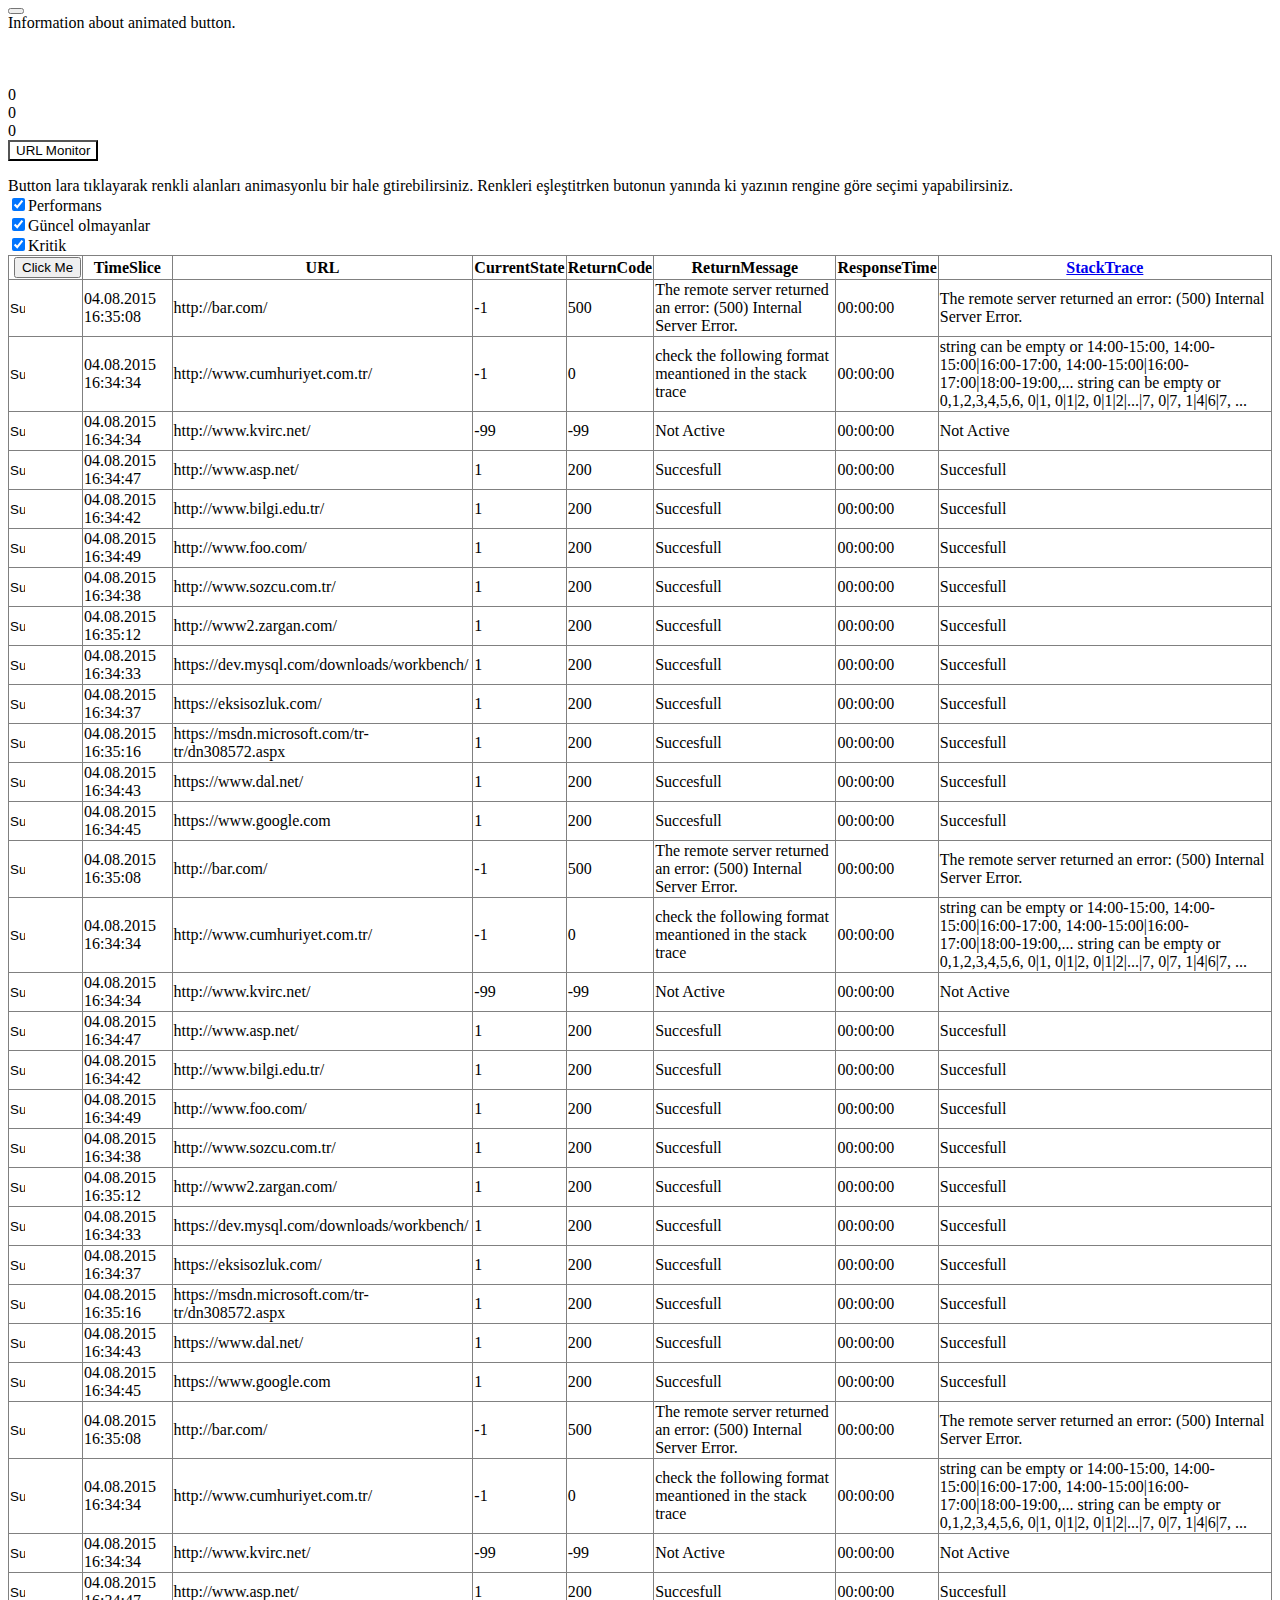
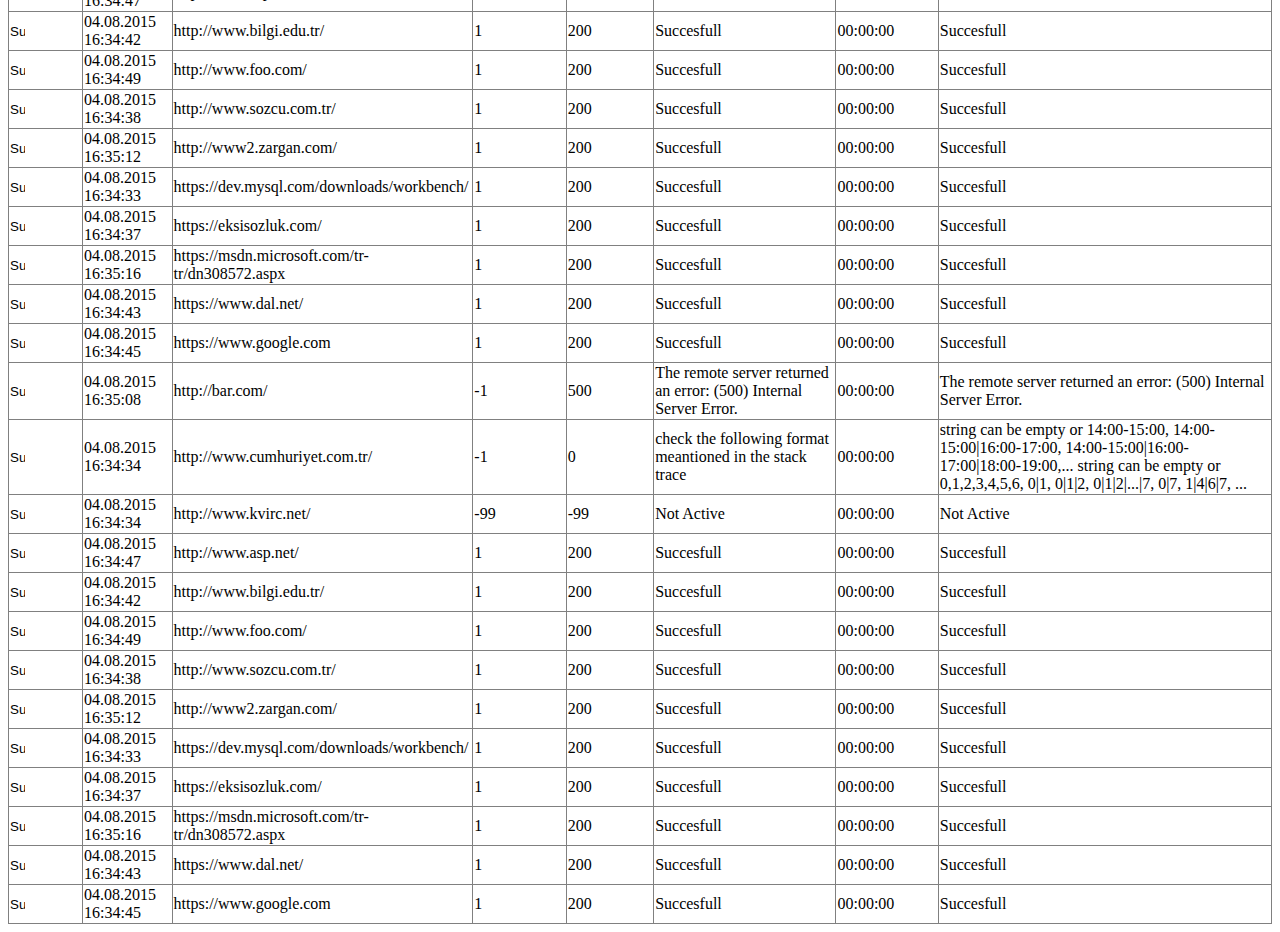
==== docs/index.html @ 690d9348 "docs folder" ====
<HTML>
<HEAD>
<link rel="stylesheet" type="text/css" href="./style/jquery-ui.css">
<link rel="stylesheet" type="text/css" href="./style/style.css">
<TITLE>Animated Table + local storage + jquery ui</TITLE>
</HEAD>
<BODY>
  <button id="button11" class="buttonCla"></button>
<div id="window">Information about animated button.</div>
<br />
<br />
<br />
<div class="overlap">
    <div class="counter">
        <div class="circle1">
            <div class="redCounter"></div>
        </div>
        <div class="circle2">
            <div class="orangeCounter"></div>
        </div>
        <div class="circle3">
            <div class="grayCounter"></div>
        </div>
    </div>
    <button id="button" class="box">URL Monitor</button>
</div>
<p id="p1"></p>
<div id="popup">
    <input type="button" value="Click Me" id="button1" />
</div>
<div class="modalContainer">
<div id="popup2"></div>
<div class="boxContainer hiding">
    <div class="boxContainer2">
        <div class="textContainer">Button lara tıklayarak renkli alanları animasyonlu bir hale gtirebilirsiniz. Renkleri eşleştitrken butonun yanında ki yazının rengine göre seçimi yapabilirsiniz.</div>
    </div>
    <div class="boxContainer3">
        <div class="checkboxContainer">
            <label ID="label1">
                <input type="checkbox" id="checkbox" checked="checked" />Performans</label>
            <br />
            <label ID="label3">
                <input type="checkbox" id="checkbox3" checked="checked" />Güncel olmayanlar</label>
            <br />
            <label ID="label4">
                <input type="checkbox" id="checkbox4" checked="checked" />Kritik</label>
            <br />
        </div>
    </div>
</div>
</div>
<div id="tableContainer">
    <div>
        <table class="table table-bordered table-condensed  table-responsive tablesorter" cellspacing="0" rules="all" border="1" id="WebRequestGridView" style="border-collapse:collapse;">
            <thead>
                <tr>
                    <th scope="col">&nbsp;</th>
                    <th scope="col">TimeSlice</th>
                    <th class="hidden-xs hidden-sm" scope="col">URL</th>
                    <th class="hidden-xs hidden-sm" scope="col">CurrentState</th>
                    <th class="hidden-xs hidden-sm" scope="col">ReturnCode</th>
                    <th class="visible-xs visible-sm visible-md visible-lg" scope="col">ReturnMessage</th>
                    <th class="hidden-xs hidden-sm" scope="col">ResponseTime</th>
                    <th class="hidden-xs hidden-sm hidden-md hidden-lg" scope="col"><a href="javascript:__doPostBack(&#39;WebRequestGridView&#39;,&#39;Sort$StackTrace&#39;)">StackTrace</a>

                    </th>
                </tr>
            </thead>
            <tbody>
                <tr style="background-color:Red;">
                    <td>
                        <input type="image" name="WebRequestGridView$ctl02$ctl00" class="buttonClass cell-which-triggers-popup" src="http://i.imgur.com/7S84htL.png/" style="height:15px;width:15px;" />
                    </td>
                    <td class="truncate">04.08.2015 16:35:08</td>
                    <td class="hidden-xs hidden-sm">http://bar.com/</td>
                    <td class="hidden-xs hidden-sm">-1</td>
                    <td class="hidden-xs hidden-sm">500</td>
                    <td class="visible-xs visible-sm visible-md visible-lg">The remote server returned an error: (500) Internal Server Error.</td>
                    <td class="hidden-xs hidden-sm">00:00:00</td>
                    <td class="hidden-xs hidden-sm hidden-md hidden-lg">The remote server returned an error: (500) Internal Server Error.</td>
                </tr>
                <tr style="background-color:Red;">
                    <td>
                        <input type="image" name="WebRequestGridView$ctl03$ctl00" class="buttonClass cell-which-triggers-popup" src="http://i.imgur.com/7S84htL.png/" style="height:15px;width:15px;" />
                    </td>
                    <td class="truncate">04.08.2015 16:34:34</td>
                    <td class="hidden-xs hidden-sm">http://www.cumhuriyet.com.tr/</td>
                    <td class="hidden-xs hidden-sm">-1</td>
                    <td class="hidden-xs hidden-sm">0</td>
                    <td class="visible-xs visible-sm visible-md visible-lg">check the following format meantioned in the stack trace</td>
                    <td class="hidden-xs hidden-sm">00:00:00</td>
                    <td class="hidden-xs hidden-sm hidden-md hidden-lg">string can be empty or 14:00-15:00, 14:00-15:00|16:00-17:00, 14:00-15:00|16:00-17:00|18:00-19:00,... string can be empty or 0,1,2,3,4,5,6, 0|1, 0|1|2, 0|1|2|...|7, 0|7, 1|4|6|7, ...</td>
                </tr>
                <tr style="background-color:Blue;">
                    <td>
                        <input type="image" name="WebRequestGridView$ctl04$ctl00" class="buttonClass cell-which-triggers-popup" src="http://i.imgur.com/7S84htL.png/" style="height:15px;width:15px;" />
                    </td>
                    <td class="truncate">04.08.2015 16:34:34</td>
                    <td class="hidden-xs hidden-sm">http://www.kvirc.net/</td>
                    <td class="hidden-xs hidden-sm">-99</td>
                    <td class="hidden-xs hidden-sm">-99</td>
                    <td class="visible-xs visible-sm visible-md visible-lg">Not Active</td>
                    <td class="hidden-xs hidden-sm">00:00:00</td>
                    <td class="hidden-xs hidden-sm hidden-md hidden-lg">Not Active</td>
                </tr>
                <tr style="background-color:Orange;">
                    <td>
                        <input type="image" name="WebRequestGridView$ctl05$ctl00" class="buttonClass cell-which-triggers-popup" src="http://i.imgur.com/7S84htL.png/" style="height:15px;width:15px;" />
                    </td>
                    <td class="truncate">04.08.2015 16:34:47</td>
                    <td class="hidden-xs hidden-sm">http://www.asp.net/</td>
                    <td class="hidden-xs hidden-sm">1</td>
                    <td class="hidden-xs hidden-sm">200</td>
                    <td class="visible-xs visible-sm visible-md visible-lg">Succesfull</td>
                    <td class="hidden-xs hidden-sm">00:00:00</td>
                    <td class="hidden-xs hidden-sm hidden-md hidden-lg">Succesfull</td>
                </tr>
                <tr style="background-color:SpringGreen;">
                    <td>
                        <input type="image" name="WebRequestGridView$ctl06$ctl00" class="buttonClass cell-which-triggers-popup" src="http://i.imgur.com/7S84htL.png/" style="height:15px;width:15px;" />
                    </td>
                    <td class="truncate">04.08.2015 16:34:42</td>
                    <td class="hidden-xs hidden-sm">http://www.bilgi.edu.tr/</td>
                    <td class="hidden-xs hidden-sm">1</td>
                    <td class="hidden-xs hidden-sm">200</td>
                    <td class="visible-xs visible-sm visible-md visible-lg">Succesfull</td>
                    <td class="hidden-xs hidden-sm">00:00:00</td>
                    <td class="hidden-xs hidden-sm hidden-md hidden-lg">Succesfull</td>
                </tr>
                <tr style="background-color:SpringGreen;">
                    <td>
                        <input type="image" name="WebRequestGridView$ctl07$ctl00" class="buttonClass cell-which-triggers-popup" src="http://i.imgur.com/7S84htL.png/" style="height:15px;width:15px;" />
                    </td>
                    <td class="truncate">04.08.2015 16:34:49</td>
                    <td class="hidden-xs hidden-sm">http://www.foo.com/</td>
                    <td class="hidden-xs hidden-sm">1</td>
                    <td class="hidden-xs hidden-sm">200</td>
                    <td class="visible-xs visible-sm visible-md visible-lg">Succesfull</td>
                    <td class="hidden-xs hidden-sm">00:00:00</td>
                    <td class="hidden-xs hidden-sm hidden-md hidden-lg">Succesfull</td>
                </tr>
                <tr style="background-color:SpringGreen;">
                    <td>
                        <input type="image" name="WebRequestGridView$ctl08$ctl00" class="buttonClass cell-which-triggers-popup" src="http://i.imgur.com/7S84htL.png/" style="height:15px;width:15px;" />
                    </td>
                    <td class="truncate">04.08.2015 16:34:38</td>
                    <td class="hidden-xs hidden-sm">http://www.sozcu.com.tr/</td>
                    <td class="hidden-xs hidden-sm">1</td>
                    <td class="hidden-xs hidden-sm">200</td>
                    <td class="visible-xs visible-sm visible-md visible-lg">Succesfull</td>
                    <td class="hidden-xs hidden-sm">00:00:00</td>
                    <td class="hidden-xs hidden-sm hidden-md hidden-lg">Succesfull</td>
                </tr>
                <tr style="background-color:SpringGreen;">
                    <td>
                        <input type="image" name="WebRequestGridView$ctl09$ctl00" class="buttonClass cell-which-triggers-popup" src="http://i.imgur.com/7S84htL.png/" style="height:15px;width:15px;" />
                    </td>
                    <td class="truncate">04.08.2015 16:35:12</td>
                    <td class="hidden-xs hidden-sm">http://www2.zargan.com/</td>
                    <td class="hidden-xs hidden-sm">1</td>
                    <td class="hidden-xs hidden-sm">200</td>
                    <td class="visible-xs visible-sm visible-md visible-lg">Succesfull</td>
                    <td class="hidden-xs hidden-sm">00:00:00</td>
                    <td class="hidden-xs hidden-sm hidden-md hidden-lg">Succesfull</td>
                </tr>
                <tr style="background-color:SpringGreen;">
                    <td>
                        <input type="image" name="WebRequestGridView$ctl10$ctl00" class="buttonClass cell-which-triggers-popup" src="http://i.imgur.com/7S84htL.png/" style="height:15px;width:15px;" />
                    </td>
                    <td class="truncate">04.08.2015 16:34:33</td>
                    <td class="hidden-xs hidden-sm">https://dev.mysql.com/downloads/workbench/</td>
                    <td class="hidden-xs hidden-sm">1</td>
                    <td class="hidden-xs hidden-sm">200</td>
                    <td class="visible-xs visible-sm visible-md visible-lg">Succesfull</td>
                    <td class="hidden-xs hidden-sm">00:00:00</td>
                    <td class="hidden-xs hidden-sm hidden-md hidden-lg">Succesfull</td>
                </tr>
                <tr style="background-color:SpringGreen;">
                    <td>
                        <input type="image" name="WebRequestGridView$ctl11$ctl00" class="buttonClass cell-which-triggers-popup" src="http://i.imgur.com/7S84htL.png/" style="height:15px;width:15px;" />
                    </td>
                    <td class="truncate">04.08.2015 16:34:37</td>
                    <td class="hidden-xs hidden-sm">https://eksisozluk.com/</td>
                    <td class="hidden-xs hidden-sm">1</td>
                    <td class="hidden-xs hidden-sm">200</td>
                    <td class="visible-xs visible-sm visible-md visible-lg">Succesfull</td>
                    <td class="hidden-xs hidden-sm">00:00:00</td>
                    <td class="hidden-xs hidden-sm hidden-md hidden-lg">Succesfull</td>
                </tr>
                <tr style="background-color:SpringGreen;">
                    <td>
                        <input type="image" name="WebRequestGridView$ctl12$ctl00" class="buttonClass cell-which-triggers-popup" src="http://i.imgur.com/7S84htL.png/" style="height:15px;width:15px;" />
                    </td>
                    <td class="truncate">04.08.2015 16:35:16</td>
                    <td class="hidden-xs hidden-sm">https://msdn.microsoft.com/tr-tr/dn308572.aspx</td>
                    <td class="hidden-xs hidden-sm">1</td>
                    <td class="hidden-xs hidden-sm">200</td>
                    <td class="visible-xs visible-sm visible-md visible-lg">Succesfull</td>
                    <td class="hidden-xs hidden-sm">00:00:00</td>
                    <td class="hidden-xs hidden-sm hidden-md hidden-lg">Succesfull</td>
                </tr>
                <tr style="background-color:Gray;">
                    <td>
                        <input type="image" name="WebRequestGridView$ctl13$ctl00" class="buttonClass cell-which-triggers-popup" src="http://i.imgur.com/7S84htL.png/" style="height:15px;width:15px;" />
                    </td>
                    <td class="truncate">04.08.2015 16:34:43</td>
                    <td class="hidden-xs hidden-sm">https://www.dal.net/</td>
                    <td class="hidden-xs hidden-sm">1</td>
                    <td class="hidden-xs hidden-sm">200</td>
                    <td class="visible-xs visible-sm visible-md visible-lg">Succesfull</td>
                    <td class="hidden-xs hidden-sm">00:00:00</td>
                    <td class="hidden-xs hidden-sm hidden-md hidden-lg">Succesfull</td>
                </tr>
                <tr style="background-color:SpringGreen;">
                    <td>
                        <input type="image" name="WebRequestGridView$ctl14$ctl00" class="buttonClass cell-which-triggers-popup" src="http://i.imgur.com/7S84htL.png/" style="height:15px;width:15px;" />
                    </td>
                    <td class="truncate">04.08.2015 16:34:45</td>
                    <td class="hidden-xs hidden-sm">https://www.google.com</td>
                    <td class="hidden-xs hidden-sm">1</td>
                    <td class="hidden-xs hidden-sm">200</td>
                    <td class="visible-xs visible-sm visible-md visible-lg">Succesfull</td>
                    <td class="hidden-xs hidden-sm">00:00:00</td>
                    <td class="hidden-xs hidden-sm hidden-md hidden-lg">Succesfull</td>
                </tr>
                  <tr style="background-color:Red;">
                    <td>
                        <input type="image" name="WebRequestGridView$ctl02$ctl00" class="buttonClass cell-which-triggers-popup" src="http://i.imgur.com/7S84htL.png/" style="height:15px;width:15px;" />
                    </td>
                    <td class="truncate">04.08.2015 16:35:08</td>
                    <td class="hidden-xs hidden-sm">http://bar.com/</td>
                    <td class="hidden-xs hidden-sm">-1</td>
                    <td class="hidden-xs hidden-sm">500</td>
                    <td class="visible-xs visible-sm visible-md visible-lg">The remote server returned an error: (500) Internal Server Error.</td>
                    <td class="hidden-xs hidden-sm">00:00:00</td>
                    <td class="hidden-xs hidden-sm hidden-md hidden-lg">The remote server returned an error: (500) Internal Server Error.</td>
                </tr>
                <tr style="background-color:Red;">
                    <td>
                        <input type="image" name="WebRequestGridView$ctl03$ctl00" class="buttonClass cell-which-triggers-popup" src="http://i.imgur.com/7S84htL.png/" style="height:15px;width:15px;" />
                    </td>
                    <td class="truncate">04.08.2015 16:34:34</td>
                    <td class="hidden-xs hidden-sm">http://www.cumhuriyet.com.tr/</td>
                    <td class="hidden-xs hidden-sm">-1</td>
                    <td class="hidden-xs hidden-sm">0</td>
                    <td class="visible-xs visible-sm visible-md visible-lg">check the following format meantioned in the stack trace</td>
                    <td class="hidden-xs hidden-sm">00:00:00</td>
                    <td class="hidden-xs hidden-sm hidden-md hidden-lg">string can be empty or 14:00-15:00, 14:00-15:00|16:00-17:00, 14:00-15:00|16:00-17:00|18:00-19:00,... string can be empty or 0,1,2,3,4,5,6, 0|1, 0|1|2, 0|1|2|...|7, 0|7, 1|4|6|7, ...</td>
                </tr>
                <tr style="background-color:Blue;">
                    <td>
                        <input type="image" name="WebRequestGridView$ctl04$ctl00" class="buttonClass cell-which-triggers-popup" src="http://i.imgur.com/7S84htL.png/" style="height:15px;width:15px;" />
                    </td>
                    <td class="truncate">04.08.2015 16:34:34</td>
                    <td class="hidden-xs hidden-sm">http://www.kvirc.net/</td>
                    <td class="hidden-xs hidden-sm">-99</td>
                    <td class="hidden-xs hidden-sm">-99</td>
                    <td class="visible-xs visible-sm visible-md visible-lg">Not Active</td>
                    <td class="hidden-xs hidden-sm">00:00:00</td>
                    <td class="hidden-xs hidden-sm hidden-md hidden-lg">Not Active</td>
                </tr>
                <tr style="background-color:Orange;">
                    <td>
                        <input type="image" name="WebRequestGridView$ctl05$ctl00" class="buttonClass cell-which-triggers-popup" src="http://i.imgur.com/7S84htL.png/" style="height:15px;width:15px;" />
                    </td>
                    <td class="truncate">04.08.2015 16:34:47</td>
                    <td class="hidden-xs hidden-sm">http://www.asp.net/</td>
                    <td class="hidden-xs hidden-sm">1</td>
                    <td class="hidden-xs hidden-sm">200</td>
                    <td class="visible-xs visible-sm visible-md visible-lg">Succesfull</td>
                    <td class="hidden-xs hidden-sm">00:00:00</td>
                    <td class="hidden-xs hidden-sm hidden-md hidden-lg">Succesfull</td>
                </tr>
                <tr style="background-color:SpringGreen;">
                    <td>
                        <input type="image" name="WebRequestGridView$ctl06$ctl00" class="buttonClass cell-which-triggers-popup" src="http://i.imgur.com/7S84htL.png/" style="height:15px;width:15px;" />
                    </td>
                    <td class="truncate">04.08.2015 16:34:42</td>
                    <td class="hidden-xs hidden-sm">http://www.bilgi.edu.tr/</td>
                    <td class="hidden-xs hidden-sm">1</td>
                    <td class="hidden-xs hidden-sm">200</td>
                    <td class="visible-xs visible-sm visible-md visible-lg">Succesfull</td>
                    <td class="hidden-xs hidden-sm">00:00:00</td>
                    <td class="hidden-xs hidden-sm hidden-md hidden-lg">Succesfull</td>
                </tr>
                <tr style="background-color:SpringGreen;">
                    <td>
                        <input type="image" name="WebRequestGridView$ctl07$ctl00" class="buttonClass cell-which-triggers-popup" src="http://i.imgur.com/7S84htL.png/" style="height:15px;width:15px;" />
                    </td>
                    <td class="truncate">04.08.2015 16:34:49</td>
                    <td class="hidden-xs hidden-sm">http://www.foo.com/</td>
                    <td class="hidden-xs hidden-sm">1</td>
                    <td class="hidden-xs hidden-sm">200</td>
                    <td class="visible-xs visible-sm visible-md visible-lg">Succesfull</td>
                    <td class="hidden-xs hidden-sm">00:00:00</td>
                    <td class="hidden-xs hidden-sm hidden-md hidden-lg">Succesfull</td>
                </tr>
                <tr style="background-color:SpringGreen;">
                    <td>
                        <input type="image" name="WebRequestGridView$ctl08$ctl00" class="buttonClass cell-which-triggers-popup" src="http://i.imgur.com/7S84htL.png/" style="height:15px;width:15px;" />
                    </td>
                    <td class="truncate">04.08.2015 16:34:38</td>
                    <td class="hidden-xs hidden-sm">http://www.sozcu.com.tr/</td>
                    <td class="hidden-xs hidden-sm">1</td>
                    <td class="hidden-xs hidden-sm">200</td>
                    <td class="visible-xs visible-sm visible-md visible-lg">Succesfull</td>
                    <td class="hidden-xs hidden-sm">00:00:00</td>
                    <td class="hidden-xs hidden-sm hidden-md hidden-lg">Succesfull</td>
                </tr>
                <tr style="background-color:SpringGreen;">
                    <td>
                        <input type="image" name="WebRequestGridView$ctl09$ctl00" class="buttonClass cell-which-triggers-popup" src="http://i.imgur.com/7S84htL.png/" style="height:15px;width:15px;" />
                    </td>
                    <td class="truncate">04.08.2015 16:35:12</td>
                    <td class="hidden-xs hidden-sm">http://www2.zargan.com/</td>
                    <td class="hidden-xs hidden-sm">1</td>
                    <td class="hidden-xs hidden-sm">200</td>
                    <td class="visible-xs visible-sm visible-md visible-lg">Succesfull</td>
                    <td class="hidden-xs hidden-sm">00:00:00</td>
                    <td class="hidden-xs hidden-sm hidden-md hidden-lg">Succesfull</td>
                </tr>
                <tr style="background-color:SpringGreen;">
                    <td>
                        <input type="image" name="WebRequestGridView$ctl10$ctl00" class="buttonClass cell-which-triggers-popup" src="http://i.imgur.com/7S84htL.png/" style="height:15px;width:15px;" />
                    </td>
                    <td class="truncate">04.08.2015 16:34:33</td>
                    <td class="hidden-xs hidden-sm">https://dev.mysql.com/downloads/workbench/</td>
                    <td class="hidden-xs hidden-sm">1</td>
                    <td class="hidden-xs hidden-sm">200</td>
                    <td class="visible-xs visible-sm visible-md visible-lg">Succesfull</td>
                    <td class="hidden-xs hidden-sm">00:00:00</td>
                    <td class="hidden-xs hidden-sm hidden-md hidden-lg">Succesfull</td>
                </tr>
                <tr style="background-color:SpringGreen;">
                    <td>
                        <input type="image" name="WebRequestGridView$ctl11$ctl00" class="buttonClass cell-which-triggers-popup" src="http://i.imgur.com/7S84htL.png/" style="height:15px;width:15px;" />
                    </td>
                    <td class="truncate">04.08.2015 16:34:37</td>
                    <td class="hidden-xs hidden-sm">https://eksisozluk.com/</td>
                    <td class="hidden-xs hidden-sm">1</td>
                    <td class="hidden-xs hidden-sm">200</td>
                    <td class="visible-xs visible-sm visible-md visible-lg">Succesfull</td>
                    <td class="hidden-xs hidden-sm">00:00:00</td>
                    <td class="hidden-xs hidden-sm hidden-md hidden-lg">Succesfull</td>
                </tr>
                <tr style="background-color:SpringGreen;">
                    <td>
                        <input type="image" name="WebRequestGridView$ctl12$ctl00" class="buttonClass cell-which-triggers-popup" src="http://i.imgur.com/7S84htL.png/" style="height:15px;width:15px;" />
                    </td>
                    <td class="truncate">04.08.2015 16:35:16</td>
                    <td class="hidden-xs hidden-sm">https://msdn.microsoft.com/tr-tr/dn308572.aspx</td>
                    <td class="hidden-xs hidden-sm">1</td>
                    <td class="hidden-xs hidden-sm">200</td>
                    <td class="visible-xs visible-sm visible-md visible-lg">Succesfull</td>
                    <td class="hidden-xs hidden-sm">00:00:00</td>
                    <td class="hidden-xs hidden-sm hidden-md hidden-lg">Succesfull</td>
                </tr>
                <tr style="background-color:Gray;">
                    <td>
                        <input type="image" name="WebRequestGridView$ctl13$ctl00" class="buttonClass cell-which-triggers-popup" src="http://i.imgur.com/7S84htL.png/" style="height:15px;width:15px;" />
                    </td>
                    <td class="truncate">04.08.2015 16:34:43</td>
                    <td class="hidden-xs hidden-sm">https://www.dal.net/</td>
                    <td class="hidden-xs hidden-sm">1</td>
                    <td class="hidden-xs hidden-sm">200</td>
                    <td class="visible-xs visible-sm visible-md visible-lg">Succesfull</td>
                    <td class="hidden-xs hidden-sm">00:00:00</td>
                    <td class="hidden-xs hidden-sm hidden-md hidden-lg">Succesfull</td>
                </tr>
                <tr style="background-color:SpringGreen;">
                    <td>
                        <input type="image" name="WebRequestGridView$ctl14$ctl00" class="buttonClass cell-which-triggers-popup" src="http://i.imgur.com/7S84htL.png/" style="height:15px;width:15px;" />
                    </td>
                    <td class="truncate">04.08.2015 16:34:45</td>
                    <td class="hidden-xs hidden-sm">https://www.google.com</td>
                    <td class="hidden-xs hidden-sm">1</td>
                    <td class="hidden-xs hidden-sm">200</td>
                    <td class="visible-xs visible-sm visible-md visible-lg">Succesfull</td>
                    <td class="hidden-xs hidden-sm">00:00:00</td>
                    <td class="hidden-xs hidden-sm hidden-md hidden-lg">Succesfull</td>
                </tr>
                  <tr style="background-color:Red;">
                    <td>
                        <input type="image" name="WebRequestGridView$ctl02$ctl00" class="buttonClass cell-which-triggers-popup" src="http://i.imgur.com/7S84htL.png/" style="height:15px;width:15px;" />
                    </td>
                    <td class="truncate">04.08.2015 16:35:08</td>
                    <td class="hidden-xs hidden-sm">http://bar.com/</td>
                    <td class="hidden-xs hidden-sm">-1</td>
                    <td class="hidden-xs hidden-sm">500</td>
                    <td class="visible-xs visible-sm visible-md visible-lg">The remote server returned an error: (500) Internal Server Error.</td>
                    <td class="hidden-xs hidden-sm">00:00:00</td>
                    <td class="hidden-xs hidden-sm hidden-md hidden-lg">The remote server returned an error: (500) Internal Server Error.</td>
                </tr>
                <tr style="background-color:Red;">
                    <td>
                        <input type="image" name="WebRequestGridView$ctl03$ctl00" class="buttonClass cell-which-triggers-popup" src="http://i.imgur.com/7S84htL.png/" style="height:15px;width:15px;" />
                    </td>
                    <td class="truncate">04.08.2015 16:34:34</td>
                    <td class="hidden-xs hidden-sm">http://www.cumhuriyet.com.tr/</td>
                    <td class="hidden-xs hidden-sm">-1</td>
                    <td class="hidden-xs hidden-sm">0</td>
                    <td class="visible-xs visible-sm visible-md visible-lg">check the following format meantioned in the stack trace</td>
                    <td class="hidden-xs hidden-sm">00:00:00</td>
                    <td class="hidden-xs hidden-sm hidden-md hidden-lg">string can be empty or 14:00-15:00, 14:00-15:00|16:00-17:00, 14:00-15:00|16:00-17:00|18:00-19:00,... string can be empty or 0,1,2,3,4,5,6, 0|1, 0|1|2, 0|1|2|...|7, 0|7, 1|4|6|7, ...</td>
                </tr>
                <tr style="background-color:Blue;">
                    <td>
                        <input type="image" name="WebRequestGridView$ctl04$ctl00" class="buttonClass cell-which-triggers-popup" src="http://i.imgur.com/7S84htL.png/" style="height:15px;width:15px;" />
                    </td>
                    <td class="truncate">04.08.2015 16:34:34</td>
                    <td class="hidden-xs hidden-sm">http://www.kvirc.net/</td>
                    <td class="hidden-xs hidden-sm">-99</td>
                    <td class="hidden-xs hidden-sm">-99</td>
                    <td class="visible-xs visible-sm visible-md visible-lg">Not Active</td>
                    <td class="hidden-xs hidden-sm">00:00:00</td>
                    <td class="hidden-xs hidden-sm hidden-md hidden-lg">Not Active</td>
                </tr>
                <tr style="background-color:Orange;">
                    <td>
                        <input type="image" name="WebRequestGridView$ctl05$ctl00" class="buttonClass cell-which-triggers-popup" src="http://i.imgur.com/7S84htL.png/" style="height:15px;width:15px;" />
                    </td>
                    <td class="truncate">04.08.2015 16:34:47</td>
                    <td class="hidden-xs hidden-sm">http://www.asp.net/</td>
                    <td class="hidden-xs hidden-sm">1</td>
                    <td class="hidden-xs hidden-sm">200</td>
                    <td class="visible-xs visible-sm visible-md visible-lg">Succesfull</td>
                    <td class="hidden-xs hidden-sm">00:00:00</td>
                    <td class="hidden-xs hidden-sm hidden-md hidden-lg">Succesfull</td>
                </tr>
                <tr style="background-color:SpringGreen;">
                    <td>
                        <input type="image" name="WebRequestGridView$ctl06$ctl00" class="buttonClass cell-which-triggers-popup" src="http://i.imgur.com/7S84htL.png/" style="height:15px;width:15px;" />
                    </td>
                    <td class="truncate">04.08.2015 16:34:42</td>
                    <td class="hidden-xs hidden-sm">http://www.bilgi.edu.tr/</td>
                    <td class="hidden-xs hidden-sm">1</td>
                    <td class="hidden-xs hidden-sm">200</td>
                    <td class="visible-xs visible-sm visible-md visible-lg">Succesfull</td>
                    <td class="hidden-xs hidden-sm">00:00:00</td>
                    <td class="hidden-xs hidden-sm hidden-md hidden-lg">Succesfull</td>
                </tr>
                <tr style="background-color:SpringGreen;">
                    <td>
                        <input type="image" name="WebRequestGridView$ctl07$ctl00" class="buttonClass cell-which-triggers-popup" src="http://i.imgur.com/7S84htL.png/" style="height:15px;width:15px;" />
                    </td>
                    <td class="truncate">04.08.2015 16:34:49</td>
                    <td class="hidden-xs hidden-sm">http://www.foo.com/</td>
                    <td class="hidden-xs hidden-sm">1</td>
                    <td class="hidden-xs hidden-sm">200</td>
                    <td class="visible-xs visible-sm visible-md visible-lg">Succesfull</td>
                    <td class="hidden-xs hidden-sm">00:00:00</td>
                    <td class="hidden-xs hidden-sm hidden-md hidden-lg">Succesfull</td>
                </tr>
                <tr style="background-color:SpringGreen;">
                    <td>
                        <input type="image" name="WebRequestGridView$ctl08$ctl00" class="buttonClass cell-which-triggers-popup" src="http://i.imgur.com/7S84htL.png/" style="height:15px;width:15px;" />
                    </td>
                    <td class="truncate">04.08.2015 16:34:38</td>
                    <td class="hidden-xs hidden-sm">http://www.sozcu.com.tr/</td>
                    <td class="hidden-xs hidden-sm">1</td>
                    <td class="hidden-xs hidden-sm">200</td>
                    <td class="visible-xs visible-sm visible-md visible-lg">Succesfull</td>
                    <td class="hidden-xs hidden-sm">00:00:00</td>
                    <td class="hidden-xs hidden-sm hidden-md hidden-lg">Succesfull</td>
                </tr>
                <tr style="background-color:SpringGreen;">
                    <td>
                        <input type="image" name="WebRequestGridView$ctl09$ctl00" class="buttonClass cell-which-triggers-popup" src="http://i.imgur.com/7S84htL.png/" style="height:15px;width:15px;" />
                    </td>
                    <td class="truncate">04.08.2015 16:35:12</td>
                    <td class="hidden-xs hidden-sm">http://www2.zargan.com/</td>
                    <td class="hidden-xs hidden-sm">1</td>
                    <td class="hidden-xs hidden-sm">200</td>
                    <td class="visible-xs visible-sm visible-md visible-lg">Succesfull</td>
                    <td class="hidden-xs hidden-sm">00:00:00</td>
                    <td class="hidden-xs hidden-sm hidden-md hidden-lg">Succesfull</td>
                </tr>
                <tr style="background-color:SpringGreen;">
                    <td>
                        <input type="image" name="WebRequestGridView$ctl10$ctl00" class="buttonClass cell-which-triggers-popup" src="http://i.imgur.com/7S84htL.png/" style="height:15px;width:15px;" />
                    </td>
                    <td class="truncate">04.08.2015 16:34:33</td>
                    <td class="hidden-xs hidden-sm">https://dev.mysql.com/downloads/workbench/</td>
                    <td class="hidden-xs hidden-sm">1</td>
                    <td class="hidden-xs hidden-sm">200</td>
                    <td class="visible-xs visible-sm visible-md visible-lg">Succesfull</td>
                    <td class="hidden-xs hidden-sm">00:00:00</td>
                    <td class="hidden-xs hidden-sm hidden-md hidden-lg">Succesfull</td>
                </tr>
                <tr style="background-color:SpringGreen;">
                    <td>
                        <input type="image" name="WebRequestGridView$ctl11$ctl00" class="buttonClass cell-which-triggers-popup" src="http://i.imgur.com/7S84htL.png/" style="height:15px;width:15px;" />
                    </td>
                    <td class="truncate">04.08.2015 16:34:37</td>
                    <td class="hidden-xs hidden-sm">https://eksisozluk.com/</td>
                    <td class="hidden-xs hidden-sm">1</td>
                    <td class="hidden-xs hidden-sm">200</td>
                    <td class="visible-xs visible-sm visible-md visible-lg">Succesfull</td>
                    <td class="hidden-xs hidden-sm">00:00:00</td>
                    <td class="hidden-xs hidden-sm hidden-md hidden-lg">Succesfull</td>
                </tr>
                <tr style="background-color:SpringGreen;">
                    <td>
                        <input type="image" name="WebRequestGridView$ctl12$ctl00" class="buttonClass cell-which-triggers-popup" src="http://i.imgur.com/7S84htL.png/" style="height:15px;width:15px;" />
                    </td>
                    <td class="truncate">04.08.2015 16:35:16</td>
                    <td class="hidden-xs hidden-sm">https://msdn.microsoft.com/tr-tr/dn308572.aspx</td>
                    <td class="hidden-xs hidden-sm">1</td>
                    <td class="hidden-xs hidden-sm">200</td>
                    <td class="visible-xs visible-sm visible-md visible-lg">Succesfull</td>
                    <td class="hidden-xs hidden-sm">00:00:00</td>
                    <td class="hidden-xs hidden-sm hidden-md hidden-lg">Succesfull</td>
                </tr>
                <tr style="background-color:Gray;">
                    <td>
                        <input type="image" name="WebRequestGridView$ctl13$ctl00" class="buttonClass cell-which-triggers-popup" src="http://i.imgur.com/7S84htL.png/" style="height:15px;width:15px;" />
                    </td>
                    <td class="truncate">04.08.2015 16:34:43</td>
                    <td class="hidden-xs hidden-sm">https://www.dal.net/</td>
                    <td class="hidden-xs hidden-sm">1</td>
                    <td class="hidden-xs hidden-sm">200</td>
                    <td class="visible-xs visible-sm visible-md visible-lg">Succesfull</td>
                    <td class="hidden-xs hidden-sm">00:00:00</td>
                    <td class="hidden-xs hidden-sm hidden-md hidden-lg">Succesfull</td>
                </tr>
                <tr style="background-color:SpringGreen;">
                    <td>
                        <input type="image" name="WebRequestGridView$ctl14$ctl00" class="buttonClass cell-which-triggers-popup" src="http://i.imgur.com/7S84htL.png/" style="height:15px;width:15px;" />
                    </td>
                    <td class="truncate">04.08.2015 16:34:45</td>
                    <td class="hidden-xs hidden-sm">https://www.google.com</td>
                    <td class="hidden-xs hidden-sm">1</td>
                    <td class="hidden-xs hidden-sm">200</td>
                    <td class="visible-xs visible-sm visible-md visible-lg">Succesfull</td>
                    <td class="hidden-xs hidden-sm">00:00:00</td>
                    <td class="hidden-xs hidden-sm hidden-md hidden-lg">Succesfull</td>
                </tr>
                  <tr style="background-color:Red;">
                    <td>
                        <input type="image" name="WebRequestGridView$ctl02$ctl00" class="buttonClass cell-which-triggers-popup" src="http://i.imgur.com/7S84htL.png/" style="height:15px;width:15px;" />
                    </td>
                    <td class="truncate">04.08.2015 16:35:08</td>
                    <td class="hidden-xs hidden-sm">http://bar.com/</td>
                    <td class="hidden-xs hidden-sm">-1</td>
                    <td class="hidden-xs hidden-sm">500</td>
                    <td class="visible-xs visible-sm visible-md visible-lg">The remote server returned an error: (500) Internal Server Error.</td>
                    <td class="hidden-xs hidden-sm">00:00:00</td>
                    <td class="hidden-xs hidden-sm hidden-md hidden-lg">The remote server returned an error: (500) Internal Server Error.</td>
                </tr>
                <tr style="background-color:Red;">
                    <td>
                        <input type="image" name="WebRequestGridView$ctl03$ctl00" class="buttonClass cell-which-triggers-popup" src="http://i.imgur.com/7S84htL.png/" style="height:15px;width:15px;" />
                    </td>
                    <td class="truncate">04.08.2015 16:34:34</td>
                    <td class="hidden-xs hidden-sm">http://www.cumhuriyet.com.tr/</td>
                    <td class="hidden-xs hidden-sm">-1</td>
                    <td class="hidden-xs hidden-sm">0</td>
                    <td class="visible-xs visible-sm visible-md visible-lg">check the following format meantioned in the stack trace</td>
                    <td class="hidden-xs hidden-sm">00:00:00</td>
                    <td class="hidden-xs hidden-sm hidden-md hidden-lg">string can be empty or 14:00-15:00, 14:00-15:00|16:00-17:00, 14:00-15:00|16:00-17:00|18:00-19:00,... string can be empty or 0,1,2,3,4,5,6, 0|1, 0|1|2, 0|1|2|...|7, 0|7, 1|4|6|7, ...</td>
                </tr>
                <tr style="background-color:Blue;">
                    <td>
                        <input type="image" name="WebRequestGridView$ctl04$ctl00" class="buttonClass cell-which-triggers-popup" src="http://i.imgur.com/7S84htL.png/" style="height:15px;width:15px;" />
                    </td>
                    <td class="truncate">04.08.2015 16:34:34</td>
                    <td class="hidden-xs hidden-sm">http://www.kvirc.net/</td>
                    <td class="hidden-xs hidden-sm">-99</td>
                    <td class="hidden-xs hidden-sm">-99</td>
                    <td class="visible-xs visible-sm visible-md visible-lg">Not Active</td>
                    <td class="hidden-xs hidden-sm">00:00:00</td>
                    <td class="hidden-xs hidden-sm hidden-md hidden-lg">Not Active</td>
                </tr>
                <tr style="background-color:Orange;">
                    <td>
                        <input type="image" name="WebRequestGridView$ctl05$ctl00" class="buttonClass cell-which-triggers-popup" src="http://i.imgur.com/7S84htL.png/" style="height:15px;width:15px;" />
                    </td>
                    <td class="truncate">04.08.2015 16:34:47</td>
                    <td class="hidden-xs hidden-sm">http://www.asp.net/</td>
                    <td class="hidden-xs hidden-sm">1</td>
                    <td class="hidden-xs hidden-sm">200</td>
                    <td class="visible-xs visible-sm visible-md visible-lg">Succesfull</td>
                    <td class="hidden-xs hidden-sm">00:00:00</td>
                    <td class="hidden-xs hidden-sm hidden-md hidden-lg">Succesfull</td>
                </tr>
                <tr style="background-color:SpringGreen;">
                    <td>
                        <input type="image" name="WebRequestGridView$ctl06$ctl00" class="buttonClass cell-which-triggers-popup" src="http://i.imgur.com/7S84htL.png/" style="height:15px;width:15px;" />
                    </td>
                    <td class="truncate">04.08.2015 16:34:42</td>
                    <td class="hidden-xs hidden-sm">http://www.bilgi.edu.tr/</td>
                    <td class="hidden-xs hidden-sm">1</td>
                    <td class="hidden-xs hidden-sm">200</td>
                    <td class="visible-xs visible-sm visible-md visible-lg">Succesfull</td>
                    <td class="hidden-xs hidden-sm">00:00:00</td>
                    <td class="hidden-xs hidden-sm hidden-md hidden-lg">Succesfull</td>
                </tr>
                <tr style="background-color:SpringGreen;">
                    <td>
                        <input type="image" name="WebRequestGridView$ctl07$ctl00" class="buttonClass cell-which-triggers-popup" src="http://i.imgur.com/7S84htL.png/" style="height:15px;width:15px;" />
                    </td>
                    <td class="truncate">04.08.2015 16:34:49</td>
                    <td class="hidden-xs hidden-sm">http://www.foo.com/</td>
                    <td class="hidden-xs hidden-sm">1</td>
                    <td class="hidden-xs hidden-sm">200</td>
                    <td class="visible-xs visible-sm visible-md visible-lg">Succesfull</td>
                    <td class="hidden-xs hidden-sm">00:00:00</td>
                    <td class="hidden-xs hidden-sm hidden-md hidden-lg">Succesfull</td>
                </tr>
                <tr style="background-color:SpringGreen;">
                    <td>
                        <input type="image" name="WebRequestGridView$ctl08$ctl00" class="buttonClass cell-which-triggers-popup" src="http://i.imgur.com/7S84htL.png/" style="height:15px;width:15px;" />
                    </td>
                    <td class="truncate">04.08.2015 16:34:38</td>
                    <td class="hidden-xs hidden-sm">http://www.sozcu.com.tr/</td>
                    <td class="hidden-xs hidden-sm">1</td>
                    <td class="hidden-xs hidden-sm">200</td>
                    <td class="visible-xs visible-sm visible-md visible-lg">Succesfull</td>
                    <td class="hidden-xs hidden-sm">00:00:00</td>
                    <td class="hidden-xs hidden-sm hidden-md hidden-lg">Succesfull</td>
                </tr>
                <tr style="background-color:SpringGreen;">
                    <td>
                        <input type="image" name="WebRequestGridView$ctl09$ctl00" class="buttonClass cell-which-triggers-popup" src="http://i.imgur.com/7S84htL.png/" style="height:15px;width:15px;" />
                    </td>
                    <td class="truncate">04.08.2015 16:35:12</td>
                    <td class="hidden-xs hidden-sm">http://www2.zargan.com/</td>
                    <td class="hidden-xs hidden-sm">1</td>
                    <td class="hidden-xs hidden-sm">200</td>
                    <td class="visible-xs visible-sm visible-md visible-lg">Succesfull</td>
                    <td class="hidden-xs hidden-sm">00:00:00</td>
                    <td class="hidden-xs hidden-sm hidden-md hidden-lg">Succesfull</td>
                </tr>
                <tr style="background-color:SpringGreen;">
                    <td>
                        <input type="image" name="WebRequestGridView$ctl10$ctl00" class="buttonClass cell-which-triggers-popup" src="http://i.imgur.com/7S84htL.png/" style="height:15px;width:15px;" />
                    </td>
                    <td class="truncate">04.08.2015 16:34:33</td>
                    <td class="hidden-xs hidden-sm">https://dev.mysql.com/downloads/workbench/</td>
                    <td class="hidden-xs hidden-sm">1</td>
                    <td class="hidden-xs hidden-sm">200</td>
                    <td class="visible-xs visible-sm visible-md visible-lg">Succesfull</td>
                    <td class="hidden-xs hidden-sm">00:00:00</td>
                    <td class="hidden-xs hidden-sm hidden-md hidden-lg">Succesfull</td>
                </tr>
                <tr style="background-color:SpringGreen;">
                    <td>
                        <input type="image" name="WebRequestGridView$ctl11$ctl00" class="buttonClass cell-which-triggers-popup" src="http://i.imgur.com/7S84htL.png/" style="height:15px;width:15px;" />
                    </td>
                    <td class="truncate">04.08.2015 16:34:37</td>
                    <td class="hidden-xs hidden-sm">https://eksisozluk.com/</td>
                    <td class="hidden-xs hidden-sm">1</td>
                    <td class="hidden-xs hidden-sm">200</td>
                    <td class="visible-xs visible-sm visible-md visible-lg">Succesfull</td>
                    <td class="hidden-xs hidden-sm">00:00:00</td>
                    <td class="hidden-xs hidden-sm hidden-md hidden-lg">Succesfull</td>
                </tr>
                <tr style="background-color:SpringGreen;">
                    <td>
                        <input type="image" name="WebRequestGridView$ctl12$ctl00" class="buttonClass cell-which-triggers-popup" src="http://i.imgur.com/7S84htL.png/" style="height:15px;width:15px;" />
                    </td>
                    <td class="truncate">04.08.2015 16:35:16</td>
                    <td class="hidden-xs hidden-sm">https://msdn.microsoft.com/tr-tr/dn308572.aspx</td>
                    <td class="hidden-xs hidden-sm">1</td>
                    <td class="hidden-xs hidden-sm">200</td>
                    <td class="visible-xs visible-sm visible-md visible-lg">Succesfull</td>
                    <td class="hidden-xs hidden-sm">00:00:00</td>
                    <td class="hidden-xs hidden-sm hidden-md hidden-lg">Succesfull</td>
                </tr>
                <tr style="background-color:Gray;">
                    <td>
                        <input type="image" name="WebRequestGridView$ctl13$ctl00" class="buttonClass cell-which-triggers-popup" src="http://i.imgur.com/7S84htL.png/" style="height:15px;width:15px;" />
                    </td>
                    <td class="truncate">04.08.2015 16:34:43</td>
                    <td class="hidden-xs hidden-sm">https://www.dal.net/</td>
                    <td class="hidden-xs hidden-sm">1</td>
                    <td class="hidden-xs hidden-sm">200</td>
                    <td class="visible-xs visible-sm visible-md visible-lg">Succesfull</td>
                    <td class="hidden-xs hidden-sm">00:00:00</td>
                    <td class="hidden-xs hidden-sm hidden-md hidden-lg">Succesfull</td>
                </tr>
                <tr style="background-color:SpringGreen;">
                    <td>
                        <input type="image" name="WebRequestGridView$ctl14$ctl00" class="buttonClass cell-which-triggers-popup" src="http://i.imgur.com/7S84htL.png/" style="height:15px;width:15px;" />
                    </td>
                    <td class="truncate">04.08.2015 16:34:45</td>
                    <td class="hidden-xs hidden-sm">https://www.google.com</td>
                    <td class="hidden-xs hidden-sm">1</td>
                    <td class="hidden-xs hidden-sm">200</td>
                    <td class="visible-xs visible-sm visible-md visible-lg">Succesfull</td>
                    <td class="hidden-xs hidden-sm">00:00:00</td>
                    <td class="hidden-xs hidden-sm hidden-md hidden-lg">Succesfull</td>
                </tr>
            </tbody>
        </table>
    </div>
</div>


<script src="./js/jquery-1.9.1.min.js"></script>
<script src="./js/jquery.min.js "></script>
<script src="./js/jquery-ui.min.js"></script>
<script src="./js/animated.js "></script>
</BODY>
</HTML>
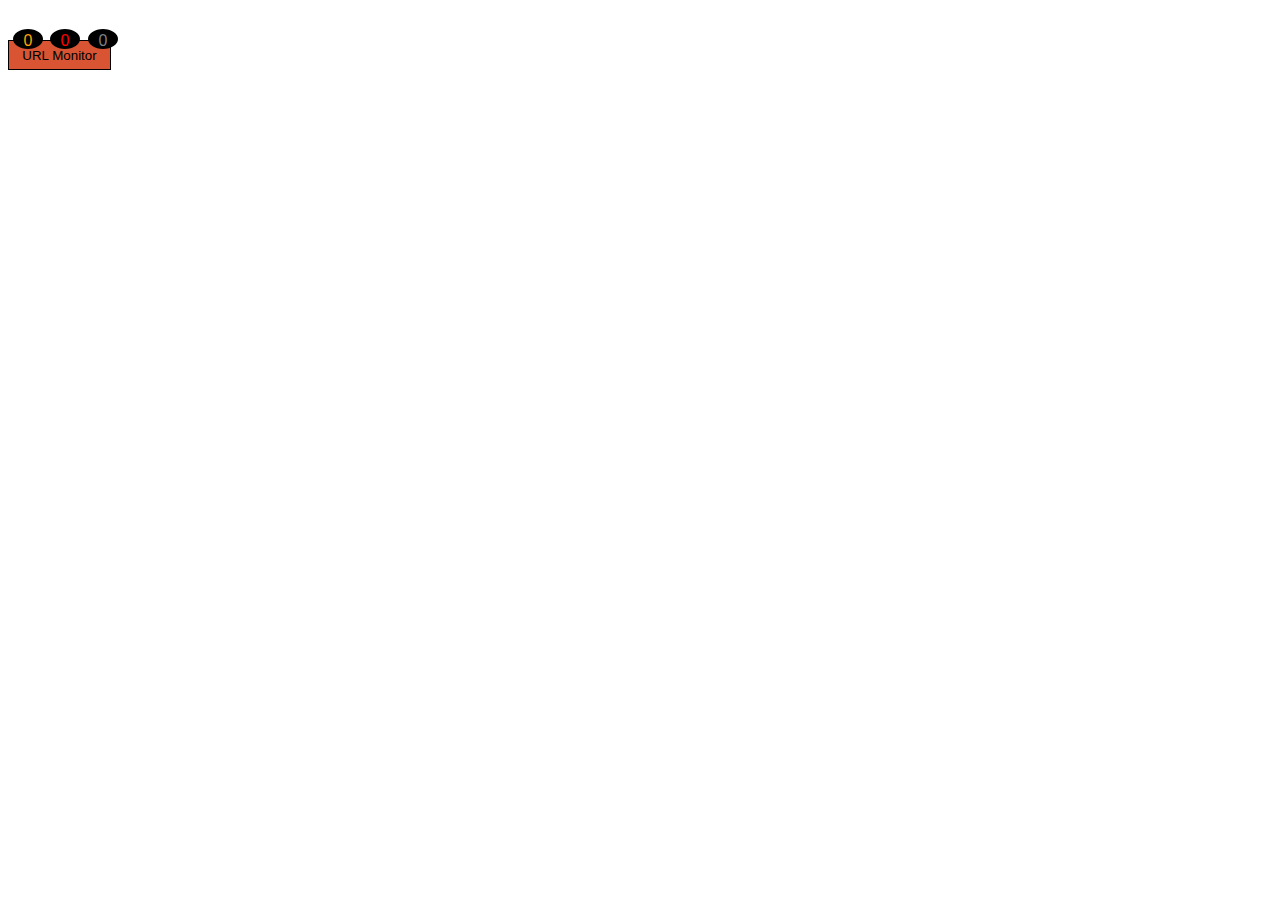
==== commit 80e8eb11: "Update index.html" ====
--- a/docs/index.html
+++ b/docs/index.html
@@ -1,4 +1,4 @@
-<HTML>
+﻿<HTML>
 <HEAD>
 <link rel="stylesheet" type="text/css" href="./style/jquery-ui.css">
 <link rel="stylesheet" type="text/css" href="./style/style.css">
--- a/docs/style/style.css
+++ b/docs/style/style.css
@@ -0,0 +1,579 @@
+body {
+   font-family: Arial, Helvetica, sans-serif;
+}
+.overlap{
+   position:relative;
+   z-index:3;
+}
+
+.redCounter {
+   color:red;
+
+}
+.counter div {
+  display:inline-block;
+  text-align:center;
+  vertical-align:40%;
+
+
+
+
+}
+div.circle1 {
+   position:absolute;
+   left:27px;
+   top:-33px;
+   border: 3px solid black;
+   background-color:black;
+   border-radius: 50%;
+   width: 30px;
+   height: 20px;
+   -moz-box-sizing: border-box;
+   box-sizing: border-box;
+   margin-left:15px;
+   z-index:2;
+
+
+}
+.orangeCounter {
+   color:orange;
+
+
+}
+div.circle2 {
+   position:absolute;
+   left:5px;
+   top:-33px;
+   border: 3px solid black;
+   background-color:black;
+   border-radius: 50%;
+   width: 30px;
+   height: 20px;
+   -moz-box-sizing: border-box;
+   box-sizing: border-box;
+   margin-right:15px;
+   z-index:2;
+
+}
+.grayCounter {
+   color:gray;
+}
+div.circle3 {
+   position:absolute;
+   left:95px;
+   top:-33px;
+   border: 3px solid black;
+   background-color:black;
+   border-radius: 50%;
+   width: 30px;
+   height: 20px;
+   -moz-box-sizing: border-box;
+   box-sizing: border-box;
+   margin-left:-15px;
+   z-index:2;
+
+}
+.buttonClass {
+   display:table;
+}
+.buttonCla {
+   position:absolute;
+   top:0;
+    margin:0 auto;
+   width:50px;
+   height:50px;
+   background: url("http://i.imgur.com/XmBDr0U.png") no-repeat;
+   width:50px;
+   height:50px;
+   background-color:#FFFFFF;
+   border:none;
+   outline:none;
+   opacity:0.4;
+}
+.image {
+   margin:0 auto;
+   width:50px;
+   height:50px;
+   background: url("http://i.imgur.com/XmBDr0U.png") no-repeat;
+}
+#button1 {
+   border: 1px solid #A3A3FF;
+   background-image: url("http://i.imgur.com/2yuQih2.png ");
+   background-repeat:no-repeat;
+   width:25px;
+   background-color: #A3A3FF;
+}
+.hideButton {
+   display:none;
+}
+#tableContainer {
+   display:none;
+}
+#WebRequestGridView th {
+   margin: 20px auto;
+   max-width: 200px;
+   font-size:12px;
+   font-weight:bolder;
+   font-stretch: ultra-condensed;
+   font-variant: small-caps;
+   font-style: Oblique;
+}
+#WebRequestGridView tr {
+   margin: 20px auto;
+   max-width: 200px;
+   font-weight:bold;
+   font-variant: small-caps;
+   text-transform: lowercase;
+   line-height: 150%;
+}
+#WebRequestGridView td {
+   padding:10px;
+}
+#WebRequestGridView tr:hover {
+   background-color: rgba(0,0,0,0);
+   -ms-filter: "progid:DXImageTransform.Microsoft.Alpha(Opacity=40)"; /* IE 8 */
+   filter: alpha(opacity=40); /* IE 5-7 */
+   -moz-opacity: 0.4; /* Netscape */
+   -khtml-opacity: 0.4; /* Safari 1.x */
+   opacity: 0.4;
+}
+#WebRequestGridView td:hover {
+   color:gray;
+   -ms-filter: "progid:DXImageTransform.Microsoft.Alpha(Opacity=40)";       /* IE 8 */
+   filter: alpha(opacity=40);  /* IE 5-7 */
+   -moz-opacity: 0.4;          /* Netscape */
+   -khtml-opacity: 0.4;        /* Safari 1.x */
+   opacity: 0.4;
+}
+.toggler {
+   width: 500px;
+   height: 200px;
+   position: relative;
+}
+#button {
+   position:absolute;
+   top:-22px;
+   padding: .5em 1em;
+   text-decoration: none;
+   z-index:1;
+}
+#effect {
+   width: 240px;
+   height: 135px;
+   padding: 0.4em;
+   position: relative;
+}
+#effect h3 {
+   margin: 0;
+   padding: 0.4em;
+   text-align: center;
+}
+.ui-dialog, .ui-dialog, .ui-widget, .ui-widget-content, .ui-corner-all, .foo, .ui-draggable, .ui-resizable {
+   background:#FFFFCC !important
+}
+.ui-effects-transfer {
+   border: 2px dotted gray;
+}
+.ui-dialog-titlebar {
+   background-color:#E6E6B8;
+   width:50px;
+}
+.ui-dialog-titlebar-close {
+   position:absolute;
+   top:0;
+   right:0;
+   border: 1px solid #A3A3FF;
+   background-image: url("http://i.imgur.com/h8vJtkN.png");
+   background-repeat:no-repeat;
+   background-color: #E6E6B8;
+}
+#popup {
+   display:none;
+}
+#popup2 {
+}
+#popup2 {
+   word-break:break-all;
+   /*    background-color:#fff;
+   border-radius:15px;
+   color:#000;
+   display:none;
+   padding:20px;
+   min-width:400px;
+   min-height: 180px;
+   text-decoration:underline;*/
+   z-index:4;
+}
+
+#popup2 table {
+   display:table;
+   border: 1px solid black;
+}
+#popup2 tr:first-child {
+   display:none;
+}
+#popup2 table tr td {
+   text-decoration:underline;
+   border: 1px solid black;
+}
+#popup2 table tr td {
+   word-break:break-all;
+}
+.toggler {
+   width: 500px;
+   height: 200px;
+   position: relative;
+}
+#window {
+   display:none;
+}
+#effect {
+   width: 240px;
+   height: 135px;
+   padding: 0.4em;
+   position: relative;
+}
+#effect h3 {
+   margin: 0;
+   padding: 0.4em;
+   text-align: center;
+}
+.ui-effects-transfer {
+   border: 2px dotted gray;
+}
+table.tablesorter {
+   font-family:arial;
+   margin:10px 0pt 15px;
+   font-size: 8pt;
+   width: 100%;
+   text-align: left;
+}
+table.tablesorter thead tr th, table.tablesorter tfoot tr th {
+   border: 1px solid #FFF;
+   font-size: 8pt;
+   padding: 4px;
+}
+table.tablesorter thead tr .header {
+   background-image: url(http://www.bib.umontreal.ca/JS/jquery.tablesorter/2.7.12/images/green-unsorted.gif);
+   background-repeat: no-repeat;
+   background-position: center right;
+   cursor: pointer;
+}
+table.tablesorter thead tr .header:first-child {
+   background-image:none;
+}
+table.tablesorter tbody td {
+   color: #3D3D3D;
+   padding: 4px;
+   vertical-align: top;
+}
+table.tablesorter thead tr .headerSortUp {
+   background-image: url(https://cdnjs.cloudflare.com/ajax/libs/jquery.tablesorter/2.21.3/css/images/green-asc.gif);
+}
+table.tablesorter thead tr .headerSortDown {
+   background-image: url(https://cdnjs.cloudflare.com/ajax/libs/jquery.tablesorter/2.22.3/css/images/green-desc.gif);
+}
+.toggler {
+   width: 500px;
+   height: 200px;
+   position: relative;
+}
+#effect {
+   width: 240px;
+   height: 135px;
+   padding: 0.4em;
+   position: relative;
+}
+#effect h3 {
+   margin: 0;
+   padding: 0.4em;
+   text-align: center;
+}
+.ui-effects-transfer {
+   border: 2px dotted gray;
+}
+.box {
+   border-style: solid;
+   border-width: 1px;
+   -webkit-transition:width 5s, height 2s, background-color 2s, -webkit-transform 5s;
+   transition:width 5s, height 2s, background-color 2s, transform 5s;
+}
+.case1 {
+   background-color:#680000;
+   width:fixed;
+}
+.case2 {
+   background-color:#08088A;
+   width:fixed;
+}
+.case3 {
+   background-color:#B45F04;
+   width:fixed;
+}
+.case4 {
+   background-color: #848484;
+   width:fixed;
+}
+.case4 {
+   background-color: #999966;
+   width:fixed;
+}
+.case5 {
+   background-color: #FF6600;
+   width:fixed;
+}
+#popup #checkbox, #popup #checkbox2, #popup #checkbox3, #popup #checkbox4 {
+   display:inline-block;
+}
+/*.case1 {
+   background-color:red;
+}
+.case2 {
+   background-color:springGreen
+}
+.case3 {
+   /* call this .highlight or something more meaningful */
+
+/* background-color:#CC7A00;
+}
+.case4 {
+   background-color:Orange;
+}*/
+.meaningful-classname {
+   background-color:gray;
+}
+.blue {
+   background-color:Blue;
+}
+.blue.darkenBlue {
+   animation-duration: 1s;
+   animation-name: changeColorsBlue;
+   animation-iteration-count:infinite;
+}
+@keyframes changeColorsBlue {
+   from {
+       background-color:blue;
+   }
+   to {
+       background-color:#000099;
+   }
+}
+.orange {
+   background-color:orange;
+}
+.orange.darkenOrange {
+   animation-duration: 1s;
+   animation-name: changeColorsOrange;
+   animation-iteration-count:infinite;
+}
+@keyframes changeColorsOrange {
+   from {
+       background-color:orange;
+   }
+   to {
+       background-color:#FF3300;
+   }
+}
+.gray {
+   background-color:gray;
+}
+.gray.darkenGray {
+   animation-duration: 1s;
+   animation-name: changeColorsGray;
+   animation-iteration-count:infinite;
+}
+@keyframes changeColorsGray {
+   from {
+       background-color:gray;
+   }
+   to {
+       background-color:#474724;
+   }
+}
+.red {
+   background-color:red;
+}
+.red.darkenRed {
+   animation-duration:1s;
+   animation-name: changeColorsRed;
+   animation-iteration-count:infinite;
+}
+@keyframes changeColorsRed {
+   from {
+       background-color:red;
+   }
+   to {
+       background-color:#660000;
+   }
+}
+.bad-request {
+   background-color:organge;
+}
+#label1 {
+   color:Orange;
+}
+#label2 {
+   color:Blue;
+}
+#label3 {
+   color:Gray;
+}
+#label4 {
+   color:Red;
+}
+.hiding {
+   display:none;
+}
+.show {
+   display:table;
+}
+
+.checkboxContainer {
+}
+#checkbox {
+   margin: 12% 0 0 25%;
+}
+#checkbox3 {
+   margin: 0 0 0 25%;
+}
+#checkbox4 {
+   margin: 0 0 0 25%;
+}
+.textContainer {
+   padding-top: 12px;
+   padding-right: 25px;
+
+   padding-left: 25px;
+   width:300px;
+   color:black;
+   word-wrap: break-word;
+   /*  text-align:center;
+   vertical-align:middle;*/
+}
+#checkbox {
+   margin: 12% 0 0 25%;
+}
+#checkbox3 {
+   margin: 0 0 0 25%;
+}
+#checkbox4 {
+   margin: 0 0 0 25%;
+}
+.textContainer {
+   padding-top: 12px;
+   padding-right: 25px;
+   padding-left: 25px;
+   width:300px;
+   color:black;
+   word-wrap: break-word;
+   /*  text-align:center;
+   vertical-align:middle;*/
+}
+#label1 {
+   color:#FFB84D;
+}
+#label2 {
+   color:blue;
+}
+#label3 {
+   color:#D4D4D2;
+}
+#label4 {
+   color:#D95433;
+}
+.niceGreen {
+   background-color: #8AE68A;
+}
+.niceBlue {
+   background-color:#85C5C5
+}
+
+
+.niceRed {
+   background-color:#D95433;
+}
+.niceRed.darkenNiceRed {
+   animation-duration:1s;
+   animation-name: changeColorsRed;
+   animation-iteration-count:infinite;
+}
+@keyframes changeColorsNiceRed {
+   from {
+       background-color:red;
+   }
+   to {
+       background-color:#660000;
+   }
+}
+.niceOrange {
+   background-color:#FFB84D;
+}
+.niceOrange.darkenNiceOrange {
+   animation-duration:1s;
+   animation-name: changeColorsOrange;
+   animation-iteration-count:infinite;
+}
+@keyframes changeColorsNiceOrange {
+   from {
+       background-color:orange;
+   }
+   to {
+       background-color:#660000;
+   }
+}
+.niceGray {
+   background-color:#D4D4D2;
+}
+.niceGray.darkenNiceGray {
+   animation-duration:1s;
+   animation-name: changeColorsGray;
+   animation-iteration-count:infinite;
+}
+@keyframes changeColorsNiceGray {
+   from {
+       background-color:gray;
+   }
+   to {
+       background-color:#660000;
+   }
+}
+
+.modalContainer{
+   position:absolute;
+}
+#popup .ui-dialog{
+   position:absolute;;
+}
+.ui-dialog{
+   position:absolute;
+}
+#popup2 .ui-dialog {
+   display:none;
+   /* position: fixed;
+   float:left;*/
+   /* background-color:white;*/
+   position:absolute;
+
+}
+.boxContainer {
+   border: 1px solid black;
+   width:600px;
+   height: 150px;
+   background-color:white;
+}
+.boxContainer .ui-dialog {
+   position:absolute;
+}
+.boxContainer2 {
+   float:left;
+   width:349px;
+   height: 150px;
+   background-color:#8F7255;
+}
+.boxContainer3 {
+   float:left;
+   width:250px;
+   height: 150px;
+   background-color:#825E14;
+   border-left: solid 1px;
+}
